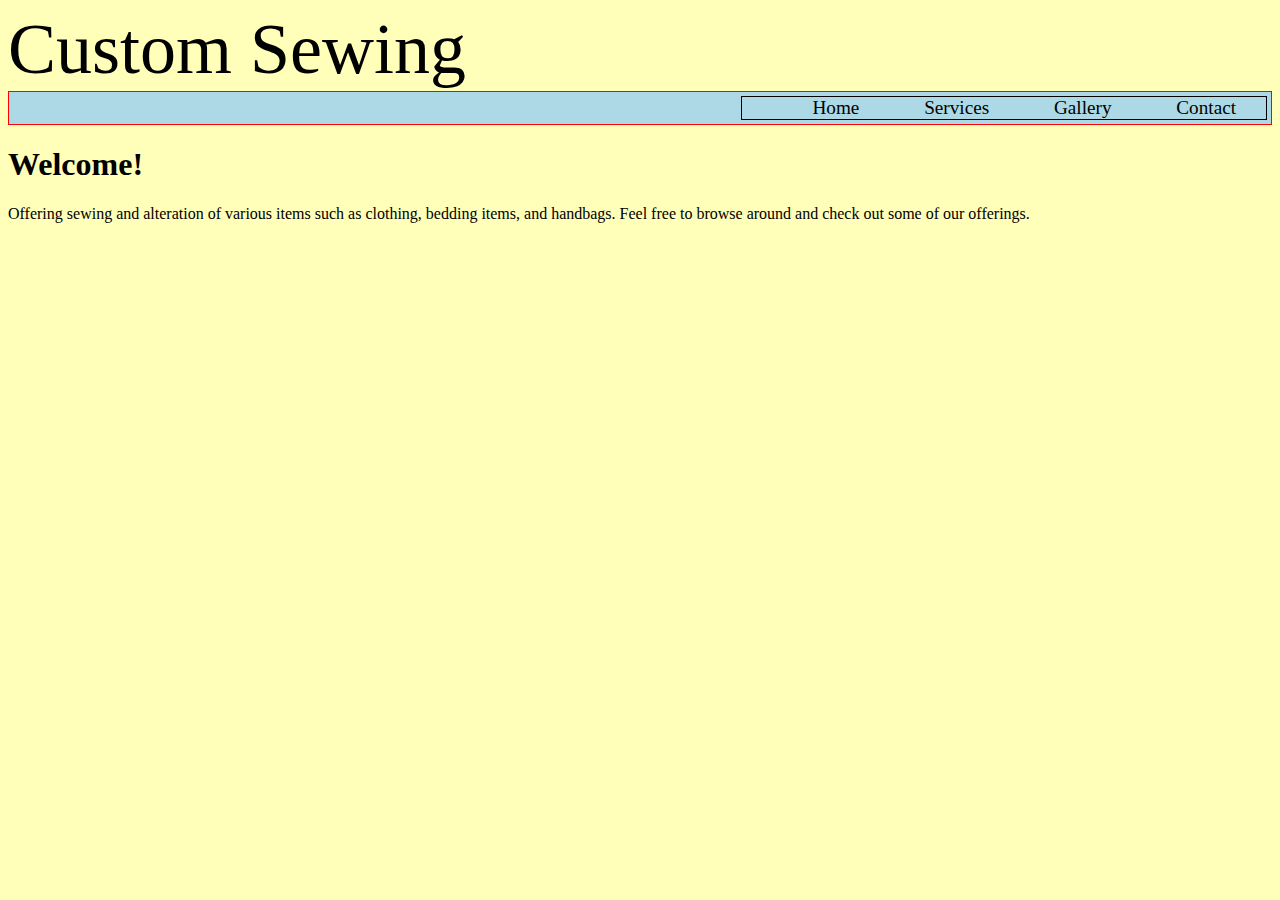
==== PageFiles/index.html @ 870fcce4 "First Site Project" ====
<!DOCTYPE html>
<html>
<head>
<title class="maintitle">Custom Sewing</title>
<link rel="stylesheet"  type="text/css" href="../cssFiles/main.css">
</head>

<body>
<header>
Custom Sewing
</header>

<!--Main Navigation bar at the top of each page -->
<table class="navigation">
	<tr>
		<td>
			<ul>
				<li> <a href="index.html">Home</a> </li>
				<li> <a href="Services.html">Services</a> </li>
				<li> <a href="Gallery.html">Gallery </a> </li>
				<li> <a href="Contact Page.html">Contact</a> </li>
			</ul>
		</td>
	</tr>
</table>

<h1 class="subtitle">Welcome!</h1>

<p>Offering sewing and alteration of various items such as clothing, bedding items, and handbags.  Feel free to browse around and check out some of our offerings.</p>

<p></p>

</body>
</html>
---- cssFiles/main.css ----
/*Body Styling*/
body {
	background-color: #ffffb9;
}

/*Titles Styling*/
header {
	font-size: 4.5em;
}

/*Navigaition Styling*/
.navigation {
	font-size: 1.2em;
}

table {
	border: solid 1px red; /*Just to show the outer border of the table*/
	width: 100%;
	background-color: lightblue;
}

.navigation ul {
	list-style-type: none;
	border: solid 1px black; /*Just to show the inner border of the list/menu */
	float: right;
	margin: 1px;
}

.navigation li {
	display: inline;	
}

.navigation a {
	padding: 0 30px; /*Added padding around the link to fill its parent element*/
}

/*Contact Info*/
.contact {
	border: solid 1px green;
	list-style: none;
}

/*Link Styling*/
a {
	text-decoration: none;
	color: black;
}

/*Gallery*/
.gallerypics img{
	border: solid red 1px;
	margin: .5%;
	max-height: 100px;
	min-height: 100px;

}
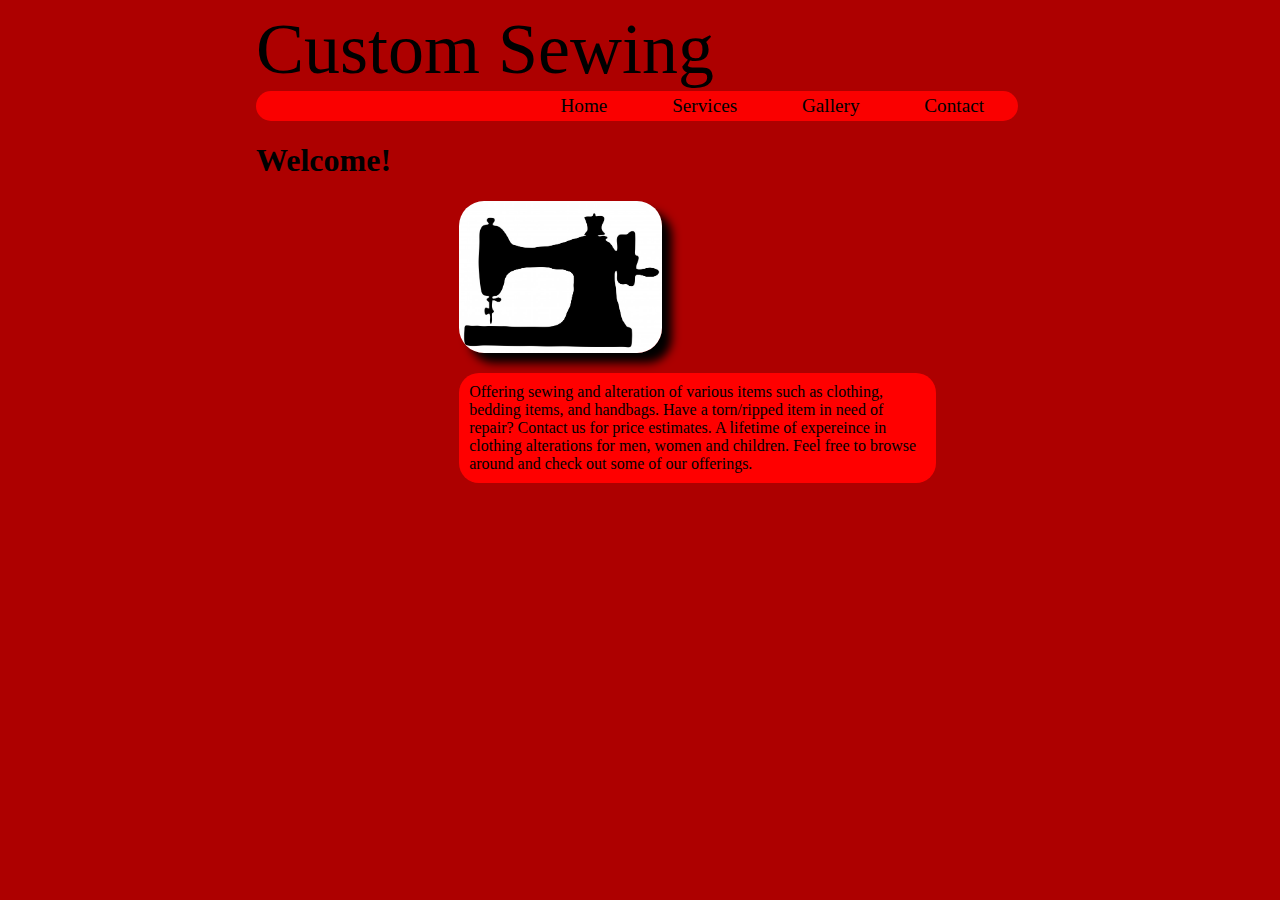
==== commit b9025f79: "added overlay" ====
--- a/PageFiles/index.html
+++ b/PageFiles/index.html
@@ -26,9 +26,13 @@
 
 <h1 class="subtitle">Welcome!</h1>
 
-<p>Offering sewing and alteration of various items such as clothing, bedding items, and handbags.  Feel free to browse around and check out some of our offerings.</p>
+<img src="..\pictures\sewing_machine.jpg" id="indexPagePic" class="indexPagePic">
 
-<p></p>
+<p id="main_welcome_message" class="main_welcome_message">Offering sewing and alteration of various items such as clothing, bedding items, and handbags.  Have a torn/ripped item in need of repair?  Contact us for price estimates.  A lifetime of expereince in clothing alterations for men, women and children.  Feel free to browse around and check out some of our offerings.
+</p>
 
+<!--JavaScript Resources-->
+<script src="https://ajax.googleapis.com/ajax/libs/jquery/1.11.2/jquery.min.js"></script>
+<script src="../jsFiles/main.js" type="text/javascript"> </script>
 </body>
 </html>--- a/cssFiles/main.css
+++ b/cssFiles/main.css
@@ -1,6 +1,10 @@
 /*Body Styling*/
 body {
-	background-color: #ffffb9;
+	background-color: #AD0000;
+	margin-left:20%;
+	/*background-image: url("../pictures/square_doily.jpg");*/
+	/*background-repeat: no-repeat;
+	background-size: 100% 200%;*/
 }
 
 /*Titles Styling*/
@@ -8,20 +12,35 @@
 	font-size: 4.5em;
 }
 
+.indexPagePic {
+	max-width: 20%;
+	min-width:90px;
+	margin-left: 20%;
+	padding: 0px;
+	border-radius: 25px;
+	box-shadow: 10px 10px 10px;
+
+}
+
+
+
+#main_welcome_message {
+	background-color: red;
+	width: 75%;
+	margin-left: 20%;
+	width: 45%;
+	padding: 10px;
+}
+
 /*Navigaition Styling*/
 .navigation {
 	font-size: 1.2em;
-}
-
-table {
-	border: solid 1px red; /*Just to show the outer border of the table*/
-	width: 100%;
-	background-color: lightblue;
+	background-color: #fa0000;
+	width: 75%;
 }
 
 .navigation ul {
 	list-style-type: none;
-	border: solid 1px black; /*Just to show the inner border of the list/menu */
 	float: right;
 	margin: 1px;
 }
@@ -32,12 +51,18 @@
 
 .navigation a {
 	padding: 0 30px; /*Added padding around the link to fill its parent element*/
+	border-radius: 20px;
 }
 
 /*Contact Info*/
 .contact {
-	border: solid 1px green;
+	border: solid 3px #fa0000;
 	list-style: none;
+}
+
+p, table, ul.contact{
+	border-radius: 20px;
+	width: 70%;
 }
 
 /*Link Styling*/
@@ -47,13 +72,71 @@
 }
 
 /*Gallery*/
-.gallerypics img{
-	border: solid red 1px;
+#imageGallery {
+	margin-left: 0px;
+}
+
+#imageGallery img{
+	border: solid black 1px;
 	margin: .5%;
 	max-height: 100px;
 	min-height: 100px;
+	max-width: 100px;
+	min-width: 100px;
+	height: 50px;
+	/*margin-left: 10%;*/
+	padding: none;
+	border-radius: 25px;
+	box-shadow: 10px 10px 10px;
+}
+
+/*Price Table*/
+.price_subtitle {
+	font-weight: bolder;
+}
+
+.table_seperator {
+	background-color: #331a00;
+	
+}
+
+#price_list{
+	background-color: red;
+	width: 50%;
+	margin: auto auto auto 10%;
+	padding: 20px ;
+}
+
+
+/*Picture Gallery Overlay Settings*/
+#overlay {
+	/*background fourth number is opacity*/
+  background:rgba(0,0,0,.6);
+  width:100%;
+  height:100%;
+  position:absolute;
+  top:0;
+  left:0;
+  display:none;
+  text-align:center;
 
 }
+
+#overlay img {
+ margin-top: 10%;
+ max-width: 70%;
+ max-height: 70%;
+}
+
+.contact {
+	width: 70%;
+}
+
+
+/*For text description of lightbox*/
+/*#overlay p {
+ color:white; 
+}*/
 
 
 
@@ -83,3 +166,10 @@
 
 
 
+
+
+
+
+
+
+
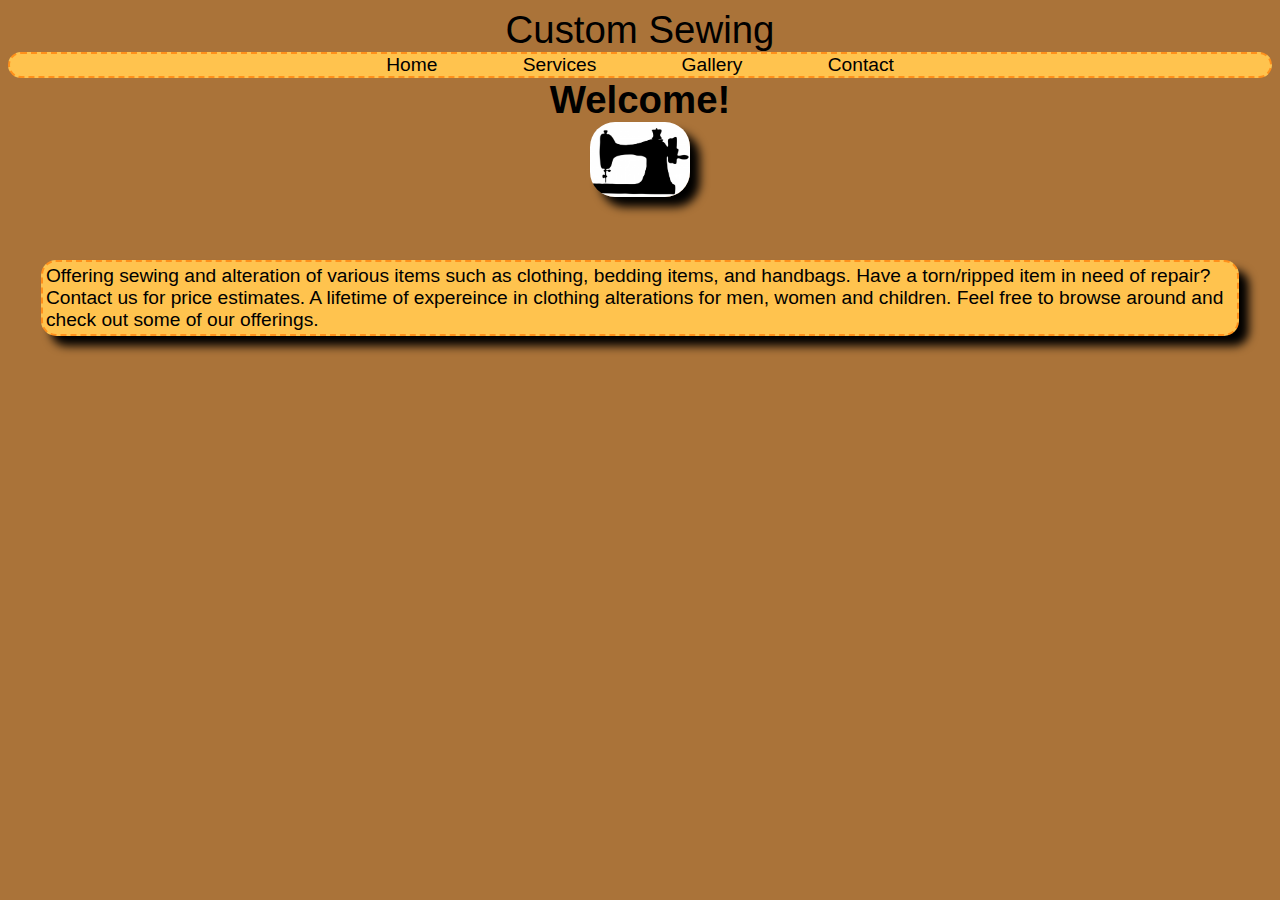
==== commit e8035d71: "Changed to have 'mobile first' layout." ====
--- a/PageFiles/index.html
+++ b/PageFiles/index.html
@@ -1,28 +1,22 @@
 <!DOCTYPE html>
 <html>
 <head>
-<title class="maintitle">Custom Sewing</title>
+<title>Custom Sewing</title>
 <link rel="stylesheet"  type="text/css" href="../cssFiles/main.css">
 </head>
 
 <body>
-<header>
+<header class="title">
 Custom Sewing
 </header>
 
 <!--Main Navigation bar at the top of each page -->
-<table class="navigation">
-	<tr>
-		<td>
-			<ul>
-				<li> <a href="index.html">Home</a> </li>
-				<li> <a href="Services.html">Services</a> </li>
-				<li> <a href="Gallery.html">Gallery </a> </li>
-				<li> <a href="Contact Page.html">Contact</a> </li>
-			</ul>
-		</td>
-	</tr>
-</table>
+<div class="navigation">
+<a href="index.html">Home</a>
+<a href="Services.html">Services</a>
+<a href="Gallery.html">Gallery </a>
+<a href="Contact Page.html">Contact</a>
+</div>
 
 <h1 class="subtitle">Welcome!</h1>
 
--- a/cssFiles/main.css
+++ b/cssFiles/main.css
@@ -1,175 +1,134 @@
+/*New CSS File*/
 /*Body Styling*/
-body {
-	background-color: #AD0000;
-	margin-left:20%;
-	/*background-image: url("../pictures/square_doily.jpg");*/
-	/*background-repeat: no-repeat;
-	background-size: 100% 200%;*/
-}
+/*@media (max-width: 400px){*/
+body{
+  	background-color: #AA7339;
+  	font-size: 1.2em;
+  	font-family: sans-serif;
+  }
 
-/*Titles Styling*/
-header {
-	font-size: 4.5em;
-}
-
-.indexPagePic {
-	max-width: 20%;
-	min-width:90px;
-	margin-left: 20%;
-	padding: 0px;
-	border-radius: 25px;
-	box-shadow: 10px 10px 10px;
-
-}
-
-
-
-#main_welcome_message {
-	background-color: red;
-	width: 75%;
-	margin-left: 20%;
-	width: 45%;
-	padding: 10px;
-}
-
-/*Navigaition Styling*/
-.navigation {
-	font-size: 1.2em;
-	background-color: #fa0000;
-	width: 75%;
-}
-
-.navigation ul {
-	list-style-type: none;
-	float: right;
-	margin: 1px;
-}
-
-.navigation li {
-	display: inline;	
-}
-
-.navigation a {
-	padding: 0 30px; /*Added padding around the link to fill its parent element*/
-	border-radius: 20px;
-}
-
-/*Contact Info*/
-.contact {
-	border: solid 3px #fa0000;
-	list-style: none;
-}
-
-p, table, ul.contact{
-	border-radius: 20px;
-	width: 70%;
-}
-
-/*Link Styling*/
-a {
+a{
 	text-decoration: none;
 	color: black;
 }
 
-/*Gallery*/
-#imageGallery {
-	margin-left: 0px;
+#price_list {
+	background-color: #FFc34e;
+	width: 95%;
+	border: solid #FF901B 5px;
+	border-radius: 10px;
+	padding: 5px;
 }
 
+.price_subtitle {
+	border: solid black 1px;
+	padding: 0 0 0 8px ;
+	border-radius: 20px 20px 20px 20px;
+	font-weight: bolder;
+} 
+
+#price_list td {
+	background-color: #FFc34e;
+}
+
+
+.title{
+	margin: auto;
+	text-align: center;
+}
+.subtitle {
+	text-align: center;
+	margin: auto;
+}
+.indexPagePic {
+	width: 100px;
+	border-radius: 25px;
+	box-shadow: 10px 10px 10px;
+	display: block;
+	margin: auto;
+}
+
+#main_welcome_message {
+	box-shadow: 10px 10px 10px;
+	border: dotted;
+	width: 94%;
+	margin: auto;
+	margin-top: 5%;
+	border-radius: 15px;
+	padding: 3px;
+	border: dashed #FF901B 2px;
+	background-color: #FFc34e;
+}
+
+header {
+	font-size: 2em;
+	padding: 0 0 0 0;
+	/*margin: -5% 0 0 -5%;*/
+		margin: auto;
+	text-align: center;
+}
+
+.navigation {
+	margin: 3% 0 % 0;
+	text-align: center;
+	padding: auto;
+	border: dashed #FF901B 2px;
+	border-radius: 20px;
+	background-color: #FFc34e;
+}
+ .navigation a {
+ 	/*border: solid black 1px;*/
+ 	padding: 0 40px;
+ 	border-radius: 20px;
+
+ }
+
 #imageGallery img{
-	border: solid black 1px;
-	margin: .5%;
-	max-height: 100px;
-	min-height: 100px;
-	max-width: 100px;
-	min-width: 100px;
-	height: 50px;
-	/*margin-left: 10%;*/
-	padding: none;
-	border-radius: 25px;
+	width: 145px;
+	height: 145px;
+	border: solid #FFc34e 2px;
+	border-radius: 15px;
+	margin: 1px;
+}
+
+/*Picture Gallery Overlay Settings*/
+#overlay {
+	background:rgba(0,0,0,.6);
+	width:100%;
+	height:200%;
+	position:absolute;
+	top:0;
+	left:0;
+	display:none;
+	text-align:center;
+	padding: 50% 0 0 0;
+}
+
+#overlay img {
+	margin-top: 10%;
+	max-width: 80%;
+	max-height: 70%;
+	vertical-align: : center;
+	border-radius: 10px;
 	box-shadow: 10px 10px 10px;
 }
 
-/*Price Table*/
-.price_subtitle {
+.imgCaption {
+	background-color: #8bafFF;
+	margin:10px auto auto auto;
+	width: 50%;
 	font-weight: bolder;
+	border-radius: 10px;
 }
 
-.table_seperator {
-	background-color: #331a00;
-	
+.contactInfo {
+	border-radius: 10px;
+	text-align: center;
+	border: dashed #FF901B 2px;
+	background-color: #FFc34e;
 }
 
-#price_list{
-	background-color: red;
-	width: 50%;
-	margin: auto auto auto 10%;
-	padding: 20px ;
-}
-
-
-/*Picture Gallery Overlay Settings*/
-#overlay {
-	/*background fourth number is opacity*/
-  background:rgba(0,0,0,.6);
-  width:100%;
-  height:100%;
-  position:absolute;
-  top:0;
-  left:0;
-  display:none;
-  text-align:center;
-
-}
-
-#overlay img {
- margin-top: 10%;
- max-width: 70%;
- max-height: 70%;
-}
-
-.contact {
-	width: 70%;
-}
-
-
-/*For text description of lightbox*/
-/*#overlay p {
- color:white; 
-}*/
-
-
-
-
-
-
-
-
-
-
-
-
-
-
-
-
-
-
-
-
-
-
-
-
-
-
-
-
-
-
-
-
-
-
-
-
+.contactInfo li {
+	list-style: none;
+	margin: 0 0 0 -5%;
+}